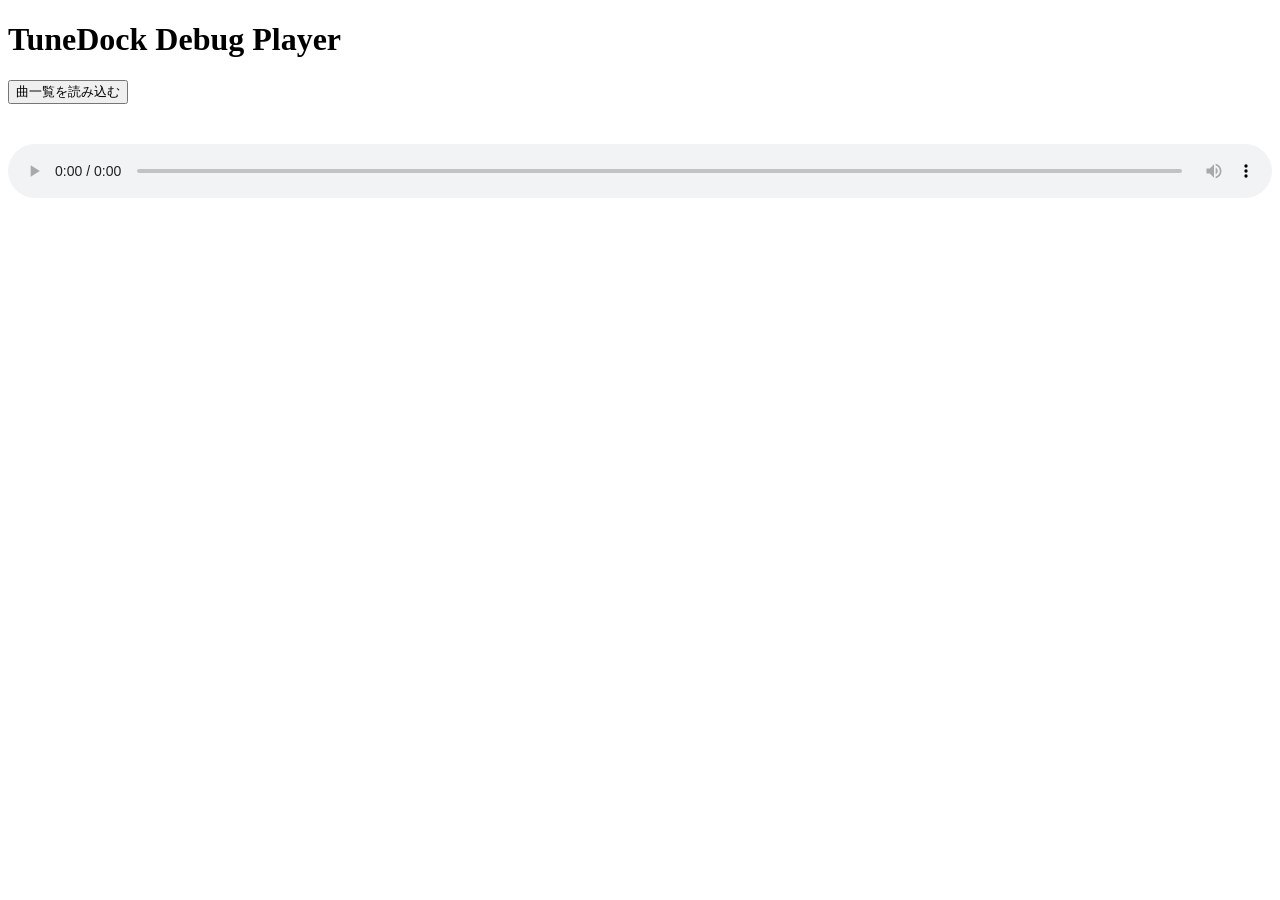
==== frontend/index.html @ 69fb2a4e "init commit" ====
<!DOCTYPE html>
<html lang="ja">
<head>
  <meta charset="UTF-8" />
  <title>TuneDock Debug Player</title>
</head>
<body>
  <h1>TuneDock Debug Player</h1>

  <button onclick="loadTracks()">曲一覧を読み込む</button>

  <ul id="tracks"></ul>

  <audio id="player" controls style="width: 100%; margin-top: 24px;"></audio>

  <script>
    const API_BASE = "http://localhost:8080";

    async function loadTracks() {
      const res = await fetch(`${API_BASE}/api/tracks`);
      const tracks = await res.json();

      const ul = document.getElementById("tracks");
      ul.innerHTML = "";

      for (const track of tracks) {
        const li = document.createElement("li");

        const button = document.createElement("button");
        button.textContent = `▶ ${track.title}`;
        button.onclick = () => playTrack(track.id);

        li.appendChild(button);
        ul.appendChild(li);
      }
    }

    function playTrack(id) {
      const player = document.getElementById("player");
      player.src = `${API_BASE}/stream/${id}`;
      player.play();
    }
  </script>
</body>
</html>
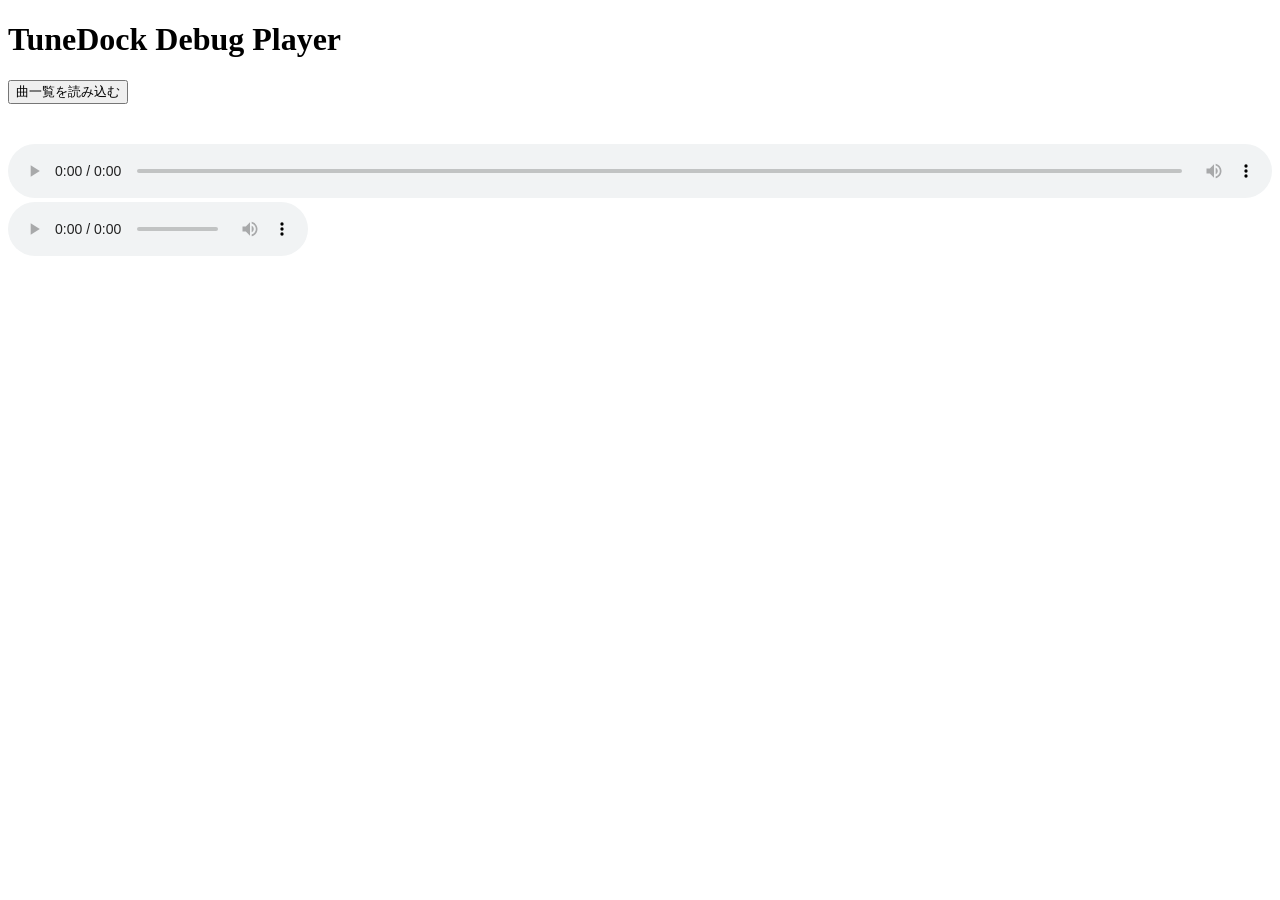
==== commit 8102c104: "db関係のシステム、api系のシステムを作成" ====
--- a/frontend/index.html
+++ b/frontend/index.html
@@ -42,4 +42,5 @@
     }
   </script>
 </body>
+  <audio controls src="/api/stream?id=2514d985-735b-4a52-b712-770c168530de"></audio>
 </html>
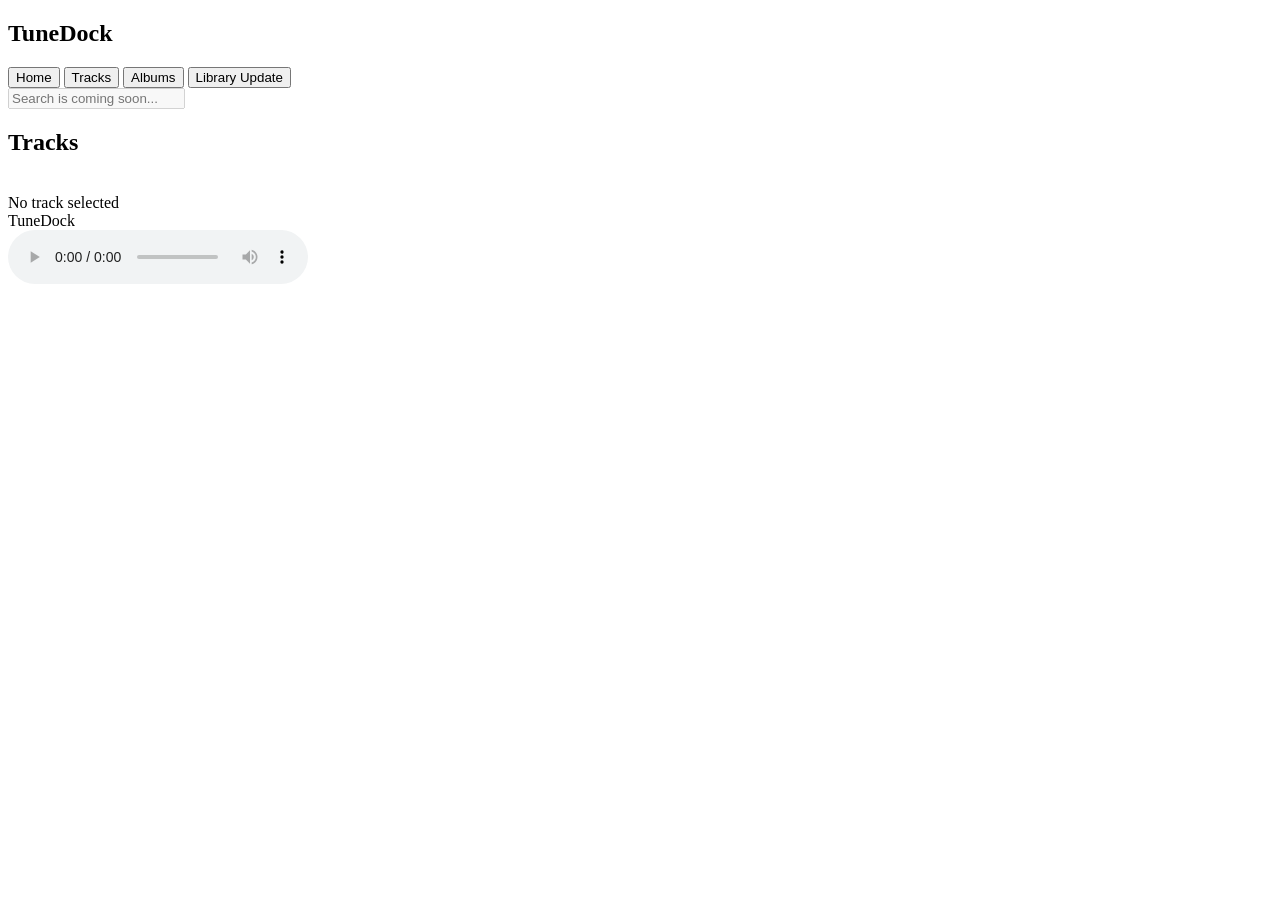
==== commit 9eb36b92: "ある程度動くシステムを作成" ====
--- a/frontend/index.html
+++ b/frontend/index.html
@@ -2,45 +2,43 @@
 <html lang="ja">
 <head>
   <meta charset="UTF-8" />
-  <title>TuneDock Debug Player</title>
+  <meta name="viewport" content="width=device-width, initial-scale=1.0" />
+  <title>TuneDock</title>
+  <link rel="stylesheet" href="/static/style.css" />
 </head>
 <body>
-  <h1>TuneDock Debug Player</h1>
+  <div class="app">
+    <aside class="sidebar">
+      <h1>TuneDock</h1>
 
-  <button onclick="loadTracks()">曲一覧を読み込む</button>
+      <button id="homeBtn">Home</button>
+      <button id="tracksBtn">Tracks</button>
+      <button id="albumsBtn">Albums</button>
+      <button id="libraryUpdateBtn">Library Update</button>
+    </aside>
 
-  <ul id="tracks"></ul>
+    <main class="main">
+      <header class="topbar">
+        <input id="searchInput" type="text" placeholder="Search is coming soon..." disabled />
+      </header>
 
-  <audio id="player" controls style="width: 100%; margin-top: 24px;"></audio>
+      <section>
+        <h2>Tracks</h2>
+        <div id="trackList" class="track-list"></div>
+      </section>
+    </main>
 
-  <script>
-    const API_BASE = "http://localhost:8080";
+    <footer class="player">
+      <img id="playerCover" class="player-cover" src="" alt="" />
+      <div class="player-info">
+        <div id="playerTitle">No track selected</div>
+        <div id="playerMeta">TuneDock</div>
+      </div>
 
-    async function loadTracks() {
-      const res = await fetch(`${API_BASE}/api/tracks`);
-      const tracks = await res.json();
+      <audio id="audioPlayer" controls></audio>
+    </footer>
+  </div>
 
-      const ul = document.getElementById("tracks");
-      ul.innerHTML = "";
-
-      for (const track of tracks) {
-        const li = document.createElement("li");
-
-        const button = document.createElement("button");
-        button.textContent = `▶ ${track.title}`;
-        button.onclick = () => playTrack(track.id);
-
-        li.appendChild(button);
-        ul.appendChild(li);
-      }
-    }
-
-    function playTrack(id) {
-      const player = document.getElementById("player");
-      player.src = `${API_BASE}/stream/${id}`;
-      player.play();
-    }
-  </script>
+  <script src="/static/app.js"></script>
 </body>
-  <audio controls src="/api/stream?id=2514d985-735b-4a52-b712-770c168530de"></audio>
 </html>
